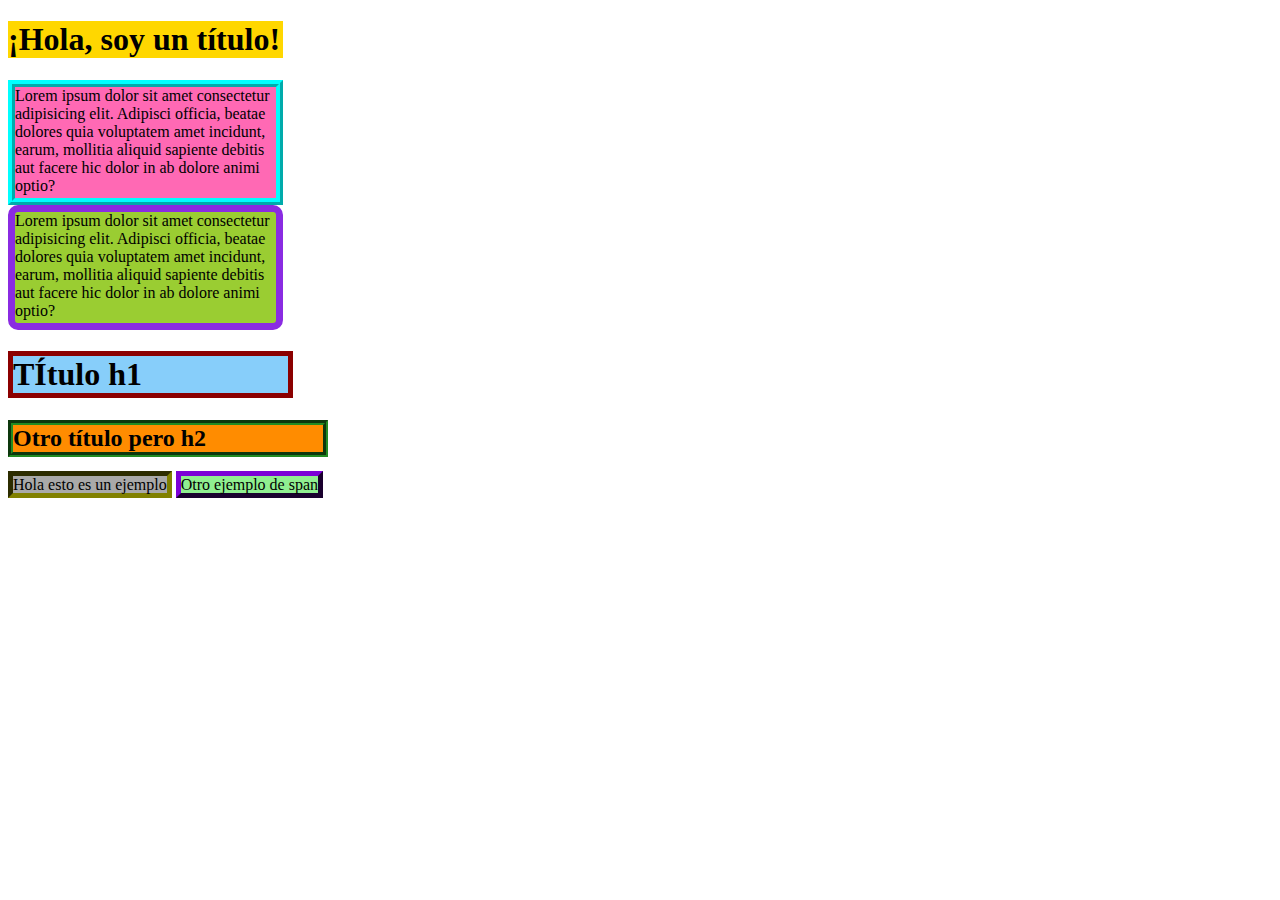
==== boxModel.html @ 234d3a5c "8a Modificación" ====
<!DOCTYPE html>
<html lang="en">

<head>
    <meta charset="UTF-8">
    <meta name="viewport" content="width=device-width, initial-scale=1.0">
    <title>Box Model</title>
    <link rel="stylesheet" href="css/boxModel.css">
</head>

<body>
    <h1>¡Hola, soy un título!</h1>
    <div id="primer-div">
        Lorem ipsum dolor sit amet consectetur adipisicing elit. Adipisci officia, beatae dolores quia voluptatem amet incidunt, earum, mollitia aliquid sapiente debitis aut facere hic dolor in ab dolore animi optio?
    </div>
    <div id="segundo-div">
        Lorem ipsum dolor sit amet consectetur adipisicing elit. Adipisci officia, beatae dolores quia voluptatem amet incidunt, earum, mollitia aliquid sapiente debitis aut facere hic dolor in ab dolore animi optio?
    </div>
    <div id="display-normal-title">
        <h1>TÍtulo h1</h1>
        <h2>Otro título pero h2</h2>
    </div>
    <div id="display-span">
        <span>Hola esto es un ejemplo</span>
        <span>Otro ejemplo de span</span>
    </div>
</body>

</html>
---- css/boxModel.css ----
div {
    width: 275px;
    height: 125px;
}

h1 {
    /* Establecemos una anchura para que el background del título encaje. */
    background-color: gold;
    width: 275px;
}

#primer-div {
    background-color: hotpink;
    border-width: 7px;
    border-color: aqua;
    border-style: ridge;
    box-sizing: border-box;
    /* Con esta propiedad redimensionamos el contenedor de
    forma que siempre quedará con la anchura y altura ajustada a lo establecido. */
}

#segundo-div {
    background-color: yellowgreen;
    border-width: 7px;
    border-color: blueviolet;
    border-style: solid;
    box-sizing: border-box;
    border-radius: 10px;
    /* Redondear esquinas de un borde. */
}

#display-normal-title {
    width: 320px;
    /* display: inline-block; */
}

#display-normal-title>h1 {
    background-color: lightskyblue;
    border: 5px darkred solid;
}

#display-normal-title>h2 {
    background-color: darkorange;
    border-color: forestgreen;
    border-style: groove;
    border-width: 5px;
}

#display-span {
    width: 320px;
    /* display: inline-block; */
}

#display-span span:nth-child(1) {
    background-color: darkgrey;
    border: 5px inset olive;
}

#display-span span:nth-child(2) {
    background-color: lightgreen;
    border: 5px outset indigo;
}
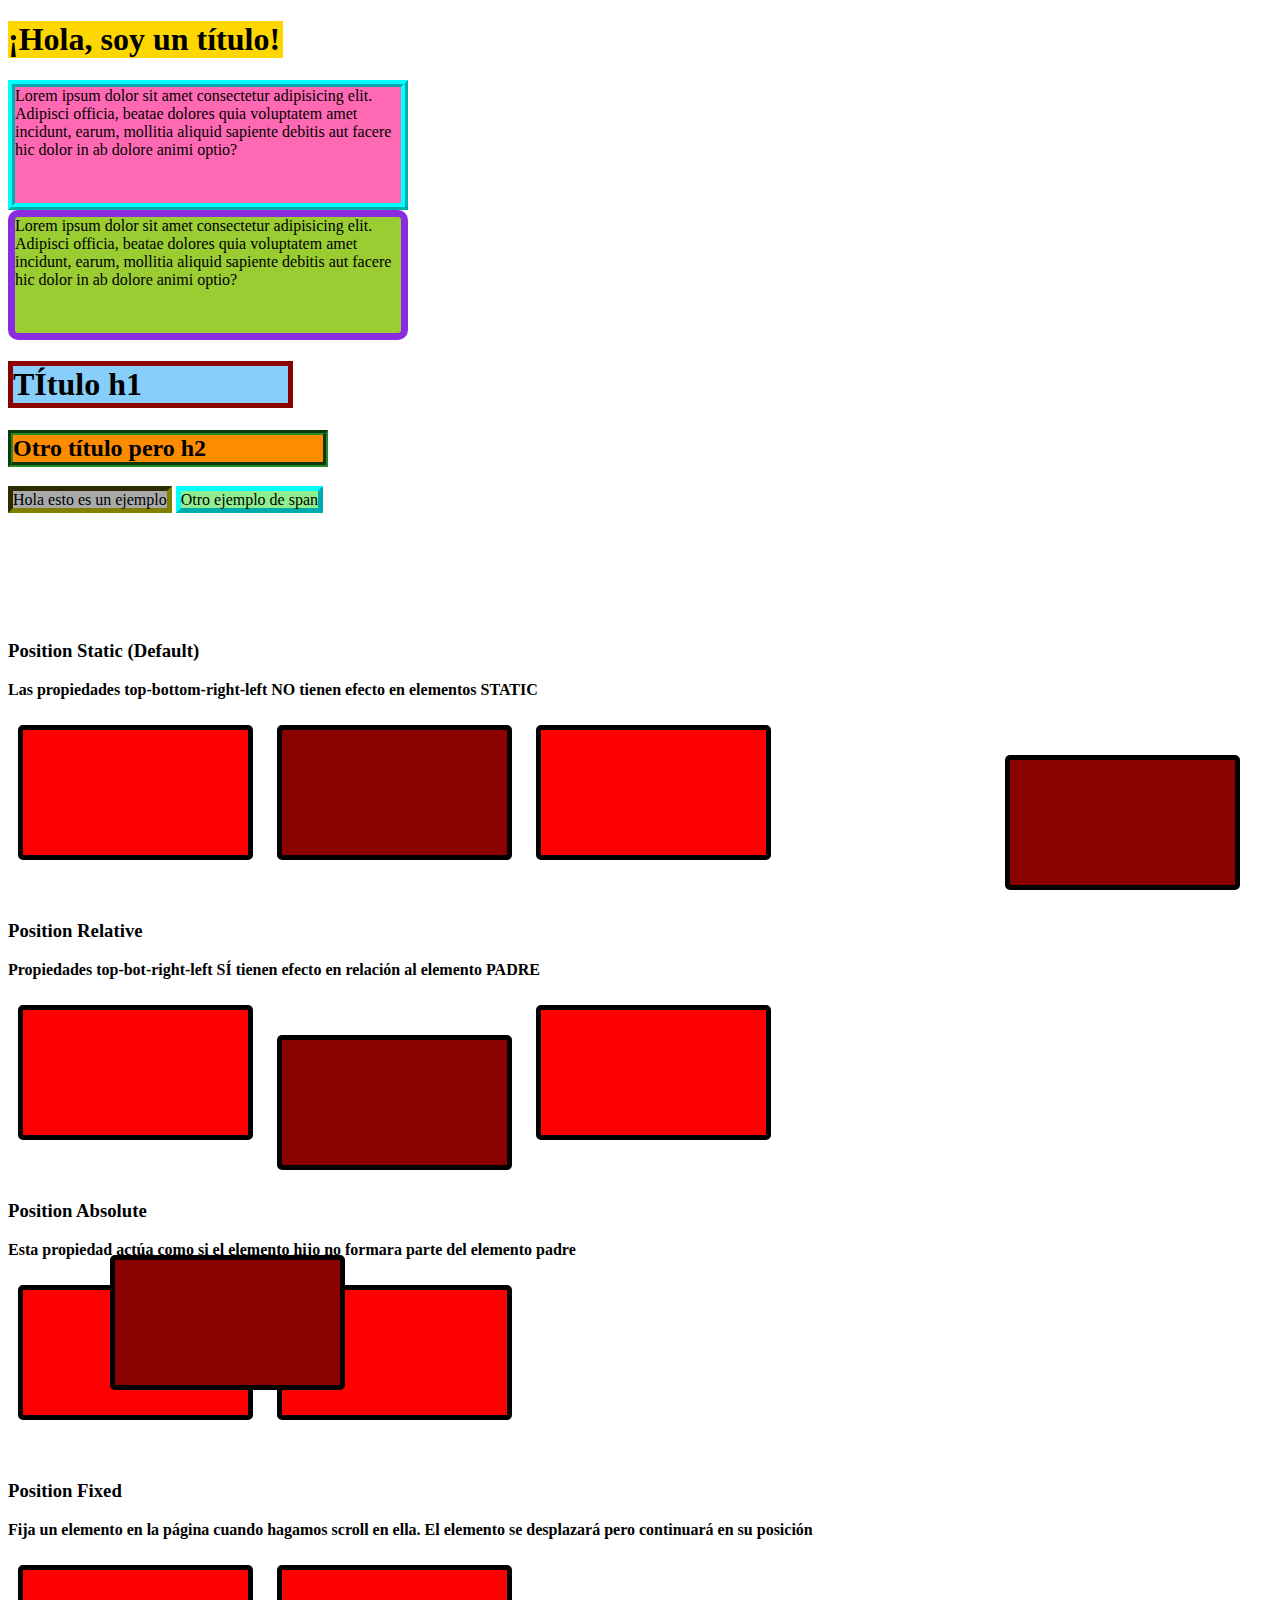
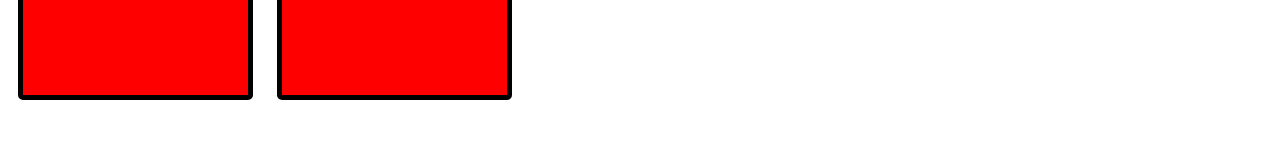
==== commit 150e4ae7: "9a Modificación" ====
--- a/boxModel.html
+++ b/boxModel.html
@@ -24,6 +24,34 @@
         <span>Hola esto es un ejemplo</span>
         <span>Otro ejemplo de span</span>
     </div>
+    <div class="position">
+        <h3>Position Static (Default)</h3>
+        <p><b>Las propiedades top-bottom-right-left NO tienen efecto en elementos STATIC</b></p>
+        <div class="position-static"></div>
+        <div class="position-static"></div>
+        <div class="position-static"></div>
+    </div>
+    <div class="position">
+        <h3>Position Relative</h3>
+        <p><b>Propiedades top-bot-right-left SÍ tienen efecto en relación al elemento PADRE</b></p>
+        <div class="position-relative"></div>
+        <div class="position-relative"></div>
+        <div class="position-relative"></div>
+    </div>
+    <div class="position">
+        <h3>Position Absolute</h3>
+        <p><b>Esta propiedad actúa como si el elemento hijo no formara parte del elemento padre</b></p>
+        <div class="position-absolute"></div>
+        <div class="position-absolute"></div>
+        <div class="position-absolute"></div>
+    </div>
+    <div class="position">
+        <h3>Position Fixed</h3>
+        <p><b>Fija un elemento en la página cuando hagamos scroll en ella. El elemento se desplazará pero continuará en su posición</b></p>
+        <div class="position-fixed"></div>
+        <div class="position-fixed"></div>
+        <div class="position-fixed"></div>
+    </div>
 </body>
 
 </html>--- a/css/boxModel.css
+++ b/css/boxModel.css
@@ -1,6 +1,6 @@
 div {
-    width: 275px;
-    height: 125px;
+    width: 400px;
+    height: 130px;
 }
 
 h1 {
@@ -48,7 +48,6 @@
 
 #display-span {
     width: 320px;
-    /* display: inline-block; */
 }
 
 #display-span span:nth-child(1) {
@@ -58,5 +57,97 @@
 
 #display-span span:nth-child(2) {
     background-color: lightgreen;
-    border: 5px outset indigo;
+    border: 5px outset aqua;
+}
+
+.position {
+    width: 100%;
+    display: block;
+    margin-bottom: 150px;
+}
+
+.position-static {
+    width: 225px;
+    height: 125px;
+    background-color: red;
+    margin: 10px;
+    display: inline-block;
+    border: 5px black solid;
+    border-radius: 5px;
+    position: static;
+    top: 100px;
+}
+
+
+/* Versión 2 de :nth-last-of-type() */
+
+div.position-static:nth-last-of-type(2) {
+    background-color: darkred;
+}
+
+
+/* :nth-child() coge todas las tags que sean hijas del padre. */
+
+
+/* div.position-static:nth-child(3) {
+    background-color: darkred;
+} */
+
+
+/* :nth-of-type() coge todas las tags que sean del mismo tipo.*/
+
+
+/* div.position>div.position-static:nth-of-type(2) {
+    background-color: darkred;
+}
+ */
+
+.position-relative {
+    width: 225px;
+    height: 125px;
+    background-color: red;
+    margin: 10px;
+    display: inline-block;
+    border: 5px black solid;
+    border-radius: 5px;
+}
+
+.position-relative:nth-last-child(2) {
+    background-color: darkred;
+    position: relative;
+    top: 30px;
+}
+
+.position-absolute {
+    width: 225px;
+    height: 125px;
+    background-color: red;
+    margin: 10px;
+    display: inline-block;
+    border: 5px black solid;
+    border-radius: 5px;
+}
+
+.position>.position-absolute:nth-last-of-type(2) {
+    background-color: darkred;
+    position: absolute;
+    bottom: -500px;
+    left: 100px;
+}
+
+.position-fixed {
+    width: 225px;
+    height: 125px;
+    background-color: red;
+    margin: 10px;
+    display: inline-block;
+    border: 5px black solid;
+    border-radius: 5px;
+}
+
+.position-fixed:nth-of-type(2) {
+    background-color: darkred;
+    position: fixed;
+    bottom: 0;
+    right: 30px;
 }